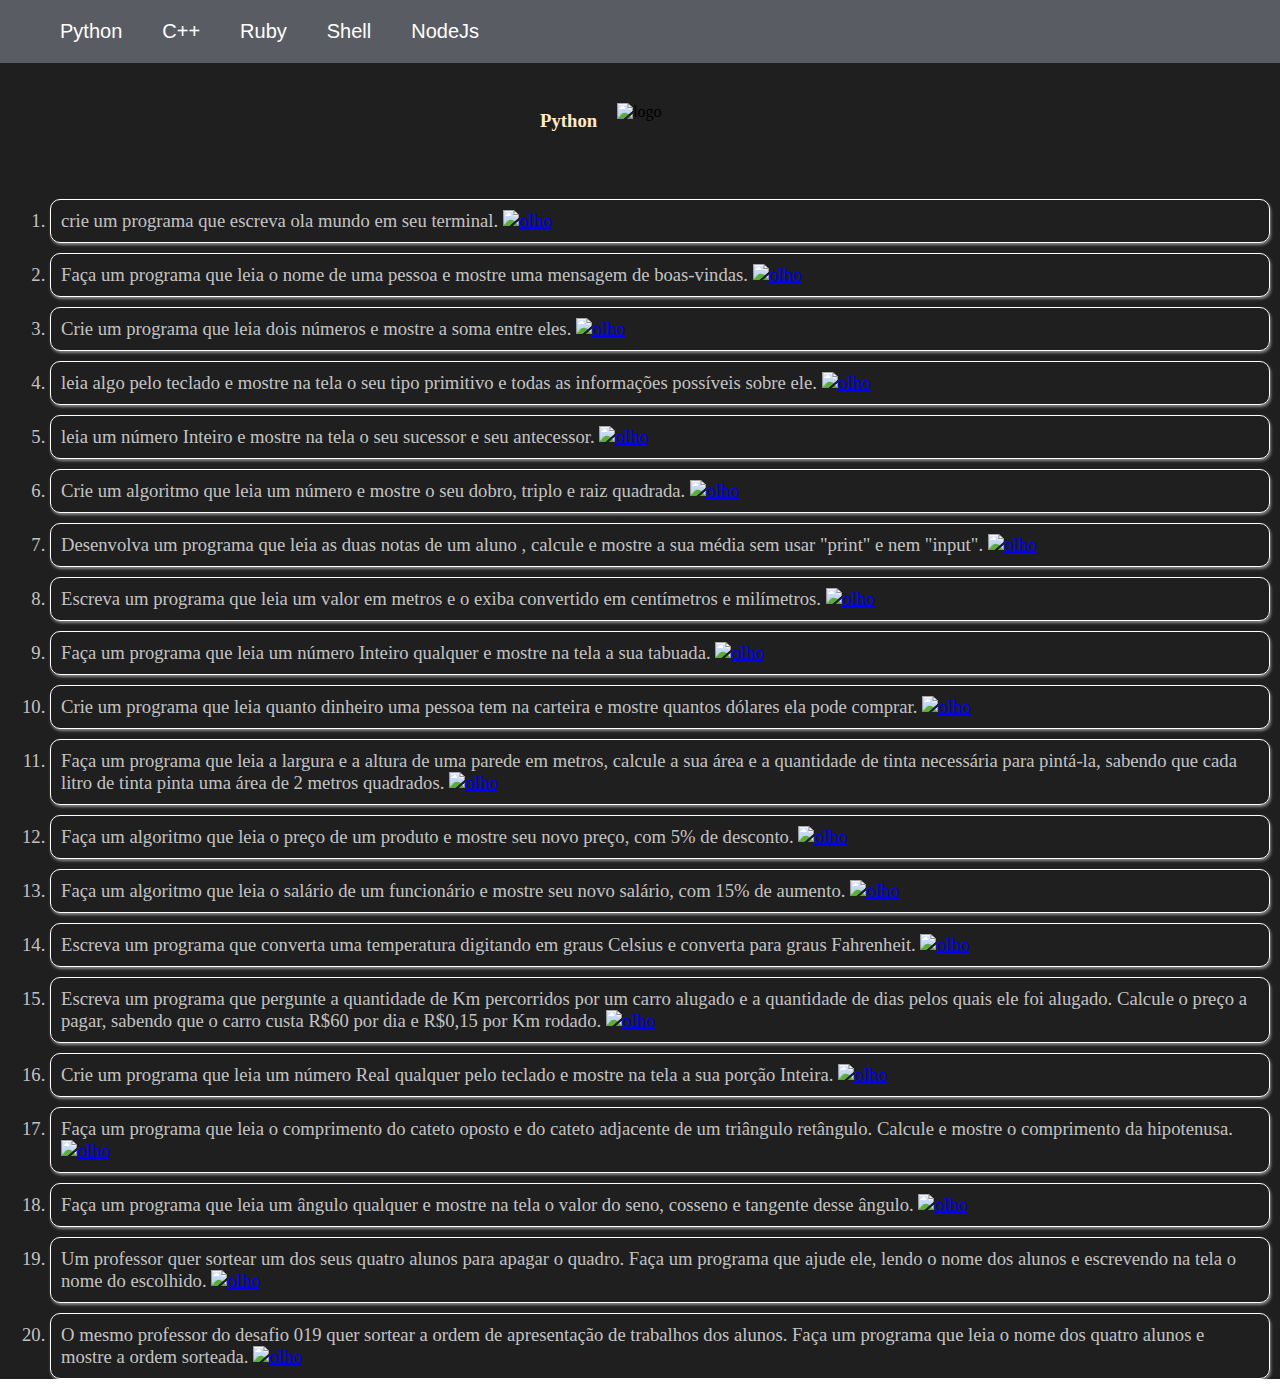
==== index.html @ 5b7d68d0 "refatora" ====
<!DOCTYPE html>
<html lang="pt-br">
<head>
    <meta charset="UTF-8">
    <meta name="viewport" content="width=device-width, initial-scale=1.0">
    <link rel="stylesheet" href="style.css">
    <link rel="shortcut icon" href="https://www.flaticon.com/svg/static/icons/svg/2490/2490421.svg" type="image/x-icon">
    <title>Exercicios</title>
</head>
<body>
    <div id="main">
        <div>
            <nav class="navegavel">
                <ul id="menu">
                    <li class="itens">Python</li>
                    <li class="itens">C++</li>
                    <li class="itens">Ruby</li>
                    <li class="itens">Shell</li>
                    <li class="itens">NodeJs</li>
                </ul>
            </nav>
            <div id="div-logo">
                <img id="logo" src="https://cdn.iconscout.com/icon/free/png-512/python-14-569257.png" alt="logo">
                <h3 id="icone-linguagem">Python</h3>
            </div>
        </div>
        <div id="lista-div">
            <ol id="lista">
                
                <li class="lista-itens">
                    crie um programa que escreva ola mundo em seu terminal.
                    <a href="#"> 
                        <img class="ver" src="https://image.flaticon.com/icons/png/512/1894/1894120.png" alt="olho">
                    </a>
                </li>
                
                <li class="lista-itens">
                    Faça um programa que leia o nome de uma pessoa e mostre uma mensagem de boas-vindas.
                    <a href="#"> 
                        <img class="ver" src="https://image.flaticon.com/icons/png/512/1894/1894120.png" alt="olho">
                    </a>
                </li>
                
                <li class="lista-itens">
                    Crie um programa que leia dois números e mostre a soma entre eles.
                    <a href="#"> 
                        <img class="ver" src="https://image.flaticon.com/icons/png/512/1894/1894120.png" alt="olho">
                    </a>
                </li>
                
                <li class="lista-itens">
                    leia algo pelo teclado e mostre na tela o seu tipo primitivo e todas as informações possíveis sobre ele.
                    <a href="#"> 
                        <img class="ver" src="https://image.flaticon.com/icons/png/512/1894/1894120.png" alt="olho">
                    </a>
                </li>
                
                <li class="lista-itens">
                    leia um número Inteiro e mostre na tela o seu sucessor e seu antecessor.
                    <a href="#"> 
                        <img class="ver" src="https://image.flaticon.com/icons/png/512/1894/1894120.png" alt="olho">
                    </a>
                </li>
                
                <li class="lista-itens">
                    Crie um algoritmo que leia um número e mostre o seu dobro, triplo e raiz quadrada.
                    <a href="#"> 
                        <img class="ver" src="https://image.flaticon.com/icons/png/512/1894/1894120.png" alt="olho">
                    </a>
                </li>
                
                <li class="lista-itens">
                    Desenvolva um programa que leia as duas notas de um aluno , calcule e mostre a sua média sem usar "print" e nem "input".
                    <a href="#"> 
                        <img class="ver" src="https://image.flaticon.com/icons/png/512/1894/1894120.png" alt="olho">
                    </a>
                </li>
                
                <li class="lista-itens">
                    Escreva um programa que leia um valor em metros e o exiba convertido em centímetros e milímetros.
                    <a href="#"> 
                        <img class="ver" src="https://image.flaticon.com/icons/png/512/1894/1894120.png" alt="olho">
                    </a>
                </li>
                
                <li class="lista-itens">
                    Faça um programa que leia um número Inteiro qualquer e mostre na tela a sua tabuada.
                    <a href="#"> 
                        <img class="ver" src="https://image.flaticon.com/icons/png/512/1894/1894120.png" alt="olho">
                    </a>
                </li>
                
                <li class="lista-itens">
                    Crie um programa que leia quanto dinheiro uma pessoa tem na carteira e mostre quantos dólares ela pode comprar.
                    <a href="#"> 
                        <img class="ver" src="https://image.flaticon.com/icons/png/512/1894/1894120.png" alt="olho">
                    </a>
                </li>
                
                <li class="lista-itens">
                    Faça um programa que leia a largura e a altura de uma parede em metros, calcule a sua área e a quantidade de tinta necessária para pintá-la, sabendo que cada litro de tinta pinta uma área de 2 metros quadrados.
                    <a href="#"> 
                        <img class="ver" src="https://image.flaticon.com/icons/png/512/1894/1894120.png" alt="olho">
                    </a>
                </li>
                
                <li class="lista-itens">
                    Faça um algoritmo que leia o preço de um produto e mostre seu novo preço, com 5% de desconto.
                    <a href="#"> 
                        <img class="ver" src="https://image.flaticon.com/icons/png/512/1894/1894120.png" alt="olho">
                    </a>
                </li>
                
                <li class="lista-itens">
                    Faça um algoritmo que leia o salário de um funcionário e mostre seu novo salário, com 15% de aumento.
                    <a href="#"> 
                        <img class="ver" src="https://image.flaticon.com/icons/png/512/1894/1894120.png" alt="olho">
                    </a>
                </li>
                
                <li class="lista-itens">
                    Escreva um programa que converta uma temperatura digitando em graus Celsius e converta para graus Fahrenheit.
                    <a href="#"> 
                        <img class="ver" src="https://image.flaticon.com/icons/png/512/1894/1894120.png" alt="olho">
                    </a>
                </li>
                
                <li class="lista-itens">
                    Escreva um programa que pergunte a quantidade de Km percorridos por um carro alugado e a quantidade de dias pelos quais ele foi alugado. Calcule o preço a pagar, sabendo que o carro custa R$60 por dia e R$0,15 por Km rodado.
                    <a href="#"> 
                        <img class="ver" src="https://image.flaticon.com/icons/png/512/1894/1894120.png" alt="olho">
                    </a>
                </li>
                
                <li class="lista-itens">
                    Crie um programa que leia um número Real qualquer pelo teclado e mostre na tela a sua porção Inteira.
                    <a href="#"> 
                        <img class="ver" src="https://image.flaticon.com/icons/png/512/1894/1894120.png" alt="olho">
                    </a>
                </li>
                
                <li class="lista-itens">
                    Faça um programa que leia o comprimento do cateto oposto e do cateto adjacente de um triângulo retângulo. Calcule e mostre o comprimento da hipotenusa.
                    <a href="#"> 
                        <img class="ver" src="https://image.flaticon.com/icons/png/512/1894/1894120.png" alt="olho">
                    </a>
                </li>
                
                <li class="lista-itens">
                    Faça um programa que leia um ângulo qualquer e mostre na tela o valor do seno, cosseno e tangente desse ângulo.
                    <a href="#"> 
                        <img class="ver" src="https://image.flaticon.com/icons/png/512/1894/1894120.png" alt="olho">
                    </a>
                </li>
                
                <li class="lista-itens">
                    Um professor quer sortear um dos seus quatro alunos para apagar o quadro. Faça um programa que ajude ele, lendo o nome dos alunos e escrevendo na tela o nome do escolhido.
                    <a href="#"> 
                        <img class="ver" src="https://image.flaticon.com/icons/png/512/1894/1894120.png" alt="olho">
                    </a>
                </li>
                
                <li class="lista-itens">
                    O mesmo professor do desafio 019 quer sortear a ordem de apresentação de trabalhos dos alunos. Faça um programa que leia o nome dos quatro alunos e mostre a ordem sorteada.
                    <a href="#"> 
                        <img class="ver" src="https://image.flaticon.com/icons/png/512/1894/1894120.png" alt="olho">
                    </a>
                </li>
            </ol>
        </div>
    </div>
</body>
</html>
---- style.css ----
body {
    padding: 0px;
    margin: 0px;
    background-image: url("https://www.ilpandeldiavolo.it/wp-content/uploads/2019/10/Immagine-Random-3.jpg");
    background-attachment: fixed;
    background-size: 100%;
    align-items: center;
}
#main {
    margin: 0px;
    background-color: rgba(0, 0, 0, 0.877);
    width: 100%;
}
#icone-linguagem {
    color: blanchedalmond;
    float: left;
    margin: auto;
    margin-top: 20pt;
}
.navegavel {
    background-color: rgba(194, 201, 221, 0.363);
    margin-top: -20px;
    align-items: center;
}
#menu {
    display: flex;
    color: white;
    font-size: 15pt;
    font-family: Arial, sans-serif;
    font-weight: 200;
    text-decoration: none;
}
.itens {
    padding: 10px;
    margin: 10px;
    list-style: none;
}
.itens:hover {
    background-color: rgba(0, 0, 0, 0.637);
    border-radius: 10px;
    text-shadow: 1px 2px 3px white;
}
#logo {
    text-align: center;
    width: 50px;
    height: 50px;
    padding: 20px;
    margin: auto;
}
#div-logo {
    margin: auto;
    background-color: rgba(0, 0, 255, 0);
    width: 200px;
    height: 100px;
}
.lista-itens {
    color: rgba(255, 255, 255, 0.747);
    font-size: 14pt;
    padding: 10px;
    border: solid 1px white;
    border-radius: 10px;
    margin: 10px;
    box-shadow: 1px 2px 3px rgba(255, 255, 255, 0.466);
}
.ver {
    width: 20px;
    height: 20px;
}
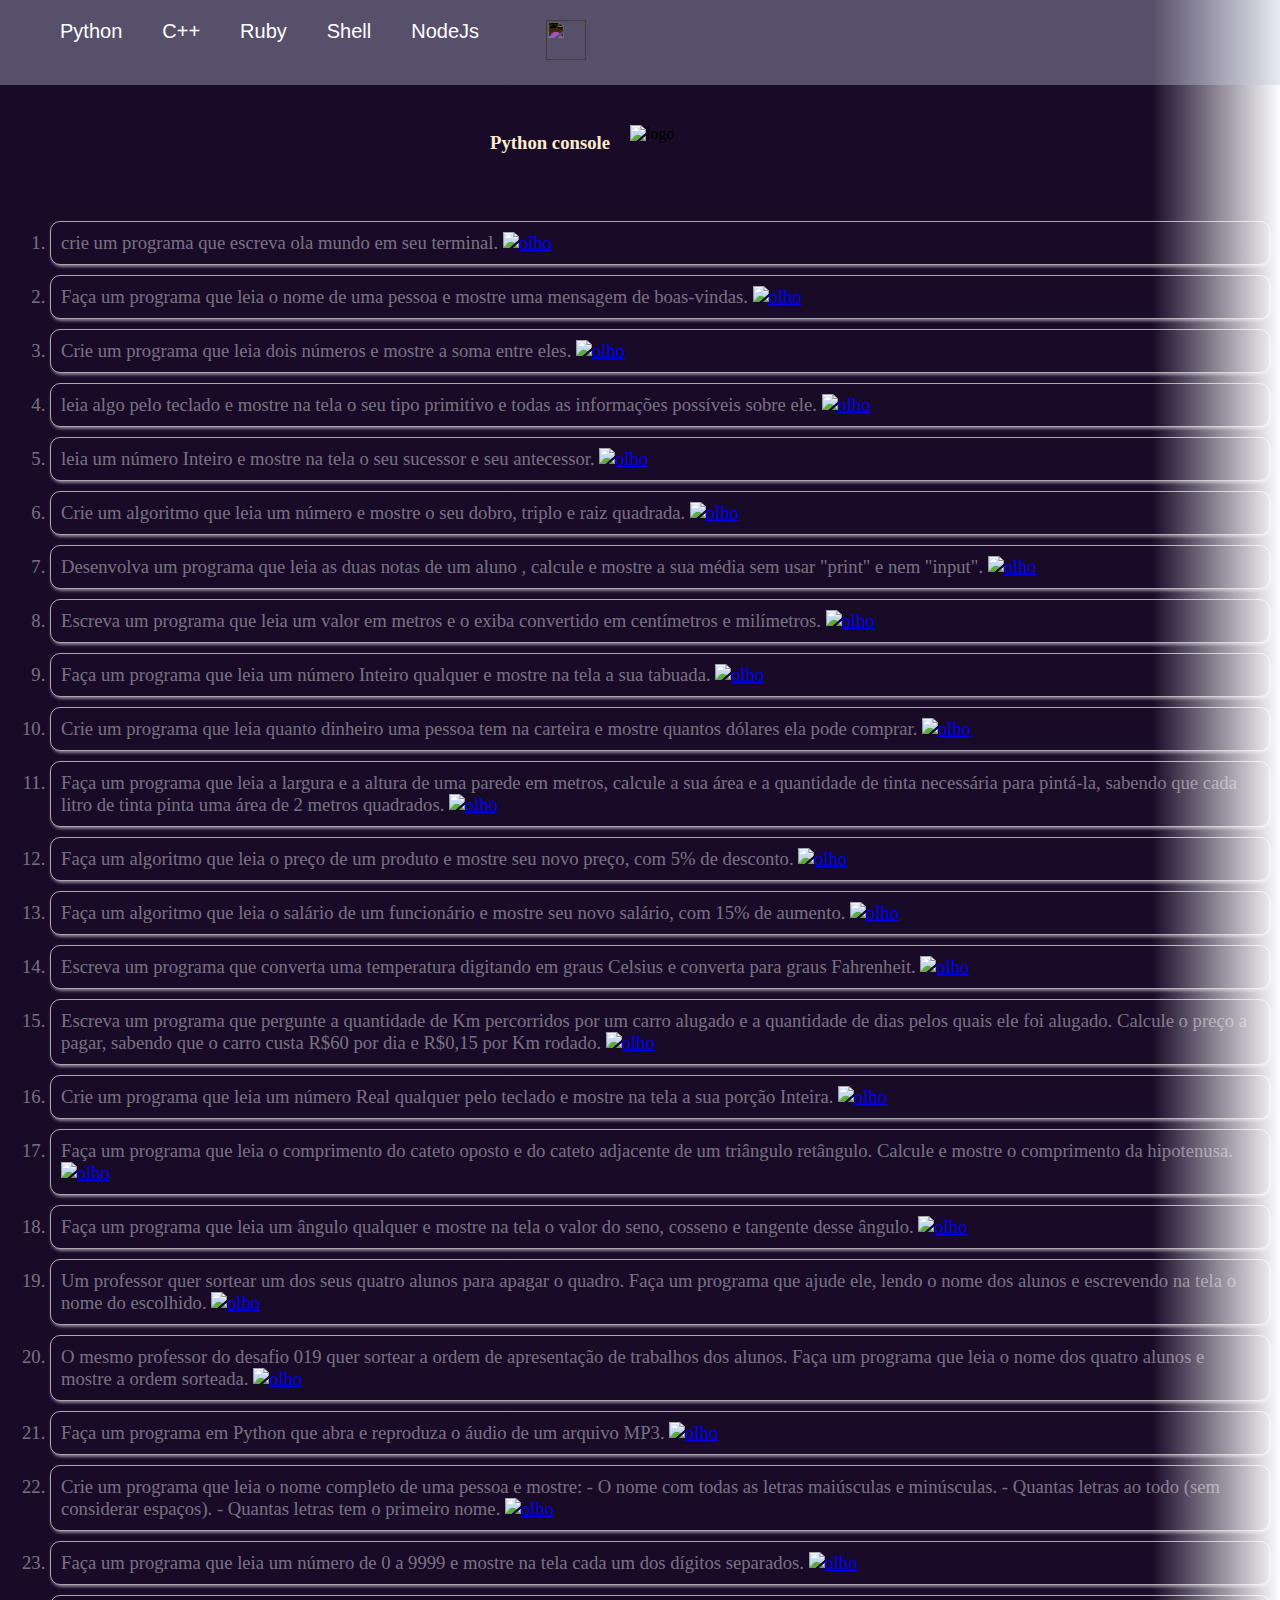
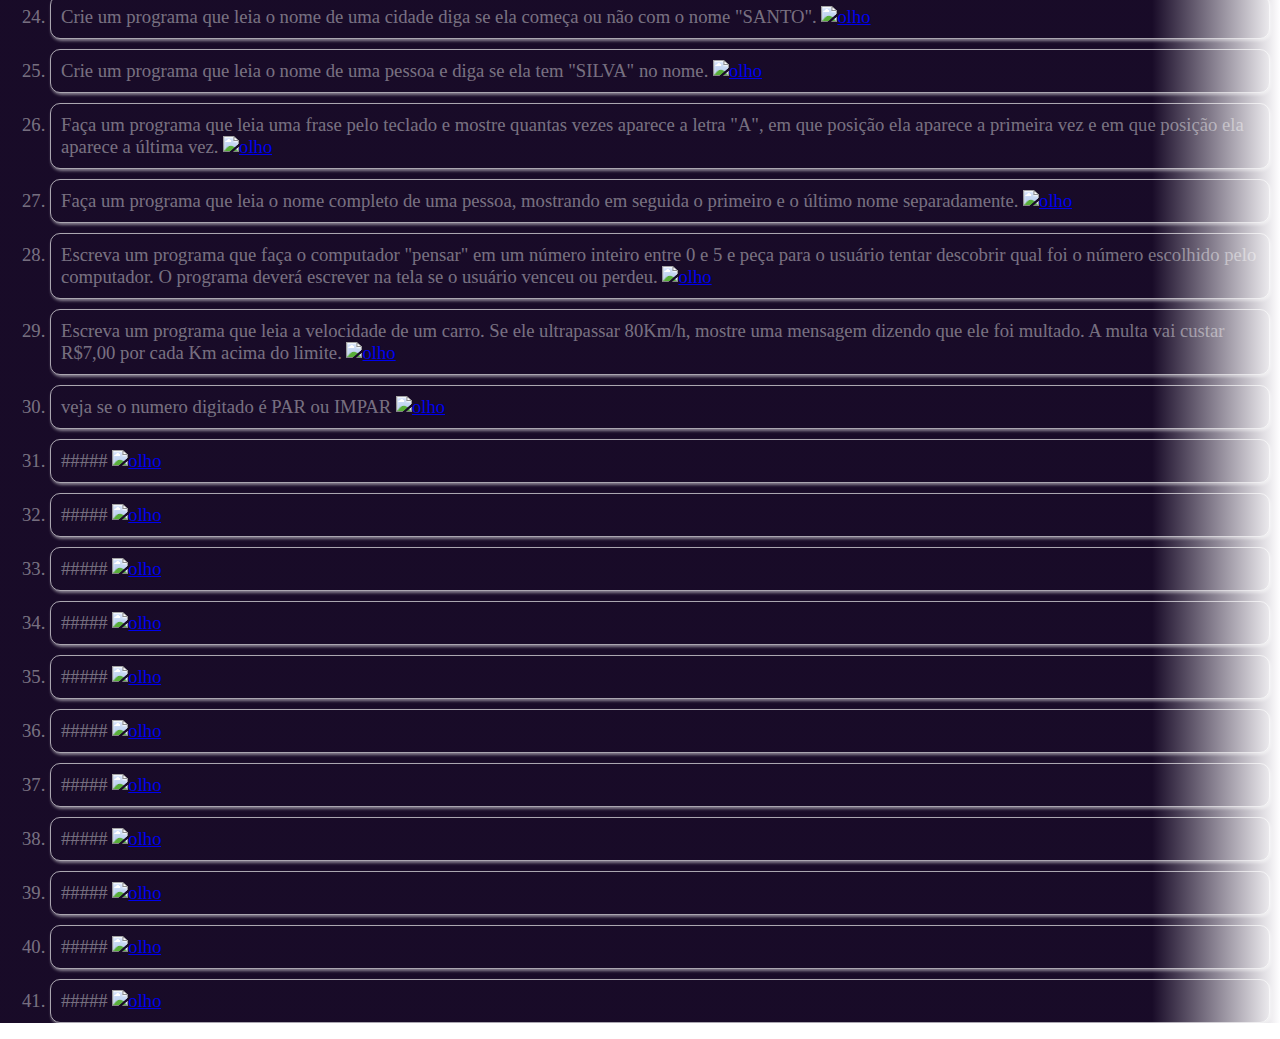
==== commit eb3c6aa7: "mais" ====
--- a/index.html
+++ b/index.html
@@ -17,11 +17,12 @@
                     <li class="itens">Ruby</li>
                     <li class="itens">Shell</li>
                     <li class="itens">NodeJs</li>
+                    <li class="itens"><a href="https://github.com/Eliomar-Julian/Eliomar-Julian.github.io"><img src="https://cdn.iconscout.com/icon/free/png-512/github-169-1174970.png" id="logo-git" alt=""></a></li>
                 </ul>
             </nav>
             <div id="div-logo">
                 <img id="logo" src="https://cdn.iconscout.com/icon/free/png-512/python-14-569257.png" alt="logo">
-                <h3 id="icone-linguagem">Python</h3>
+                <h3 id="icone-linguagem">Python console</h3>
             </div>
         </div>
         <div id="lista-div">
@@ -29,140 +30,290 @@
                 
                 <li class="lista-itens">
                     crie um programa que escreva ola mundo em seu terminal.
-                    <a href="#"> 
+                    <a target="_blank" href="https://github.com/Eliomar-Julian/Eliomar-Julian.github.io/edit/main/Resolucao-python/r1.py"> 
                         <img class="ver" src="https://image.flaticon.com/icons/png/512/1894/1894120.png" alt="olho">
                     </a>
                 </li>
                 
                 <li class="lista-itens">
                     Faça um programa que leia o nome de uma pessoa e mostre uma mensagem de boas-vindas.
-                    <a href="#"> 
+                    <a target="_blank" href="https://github.com/Eliomar-Julian/Eliomar-Julian.github.io/edit/main/Resolucao-python/r2.py"> 
                         <img class="ver" src="https://image.flaticon.com/icons/png/512/1894/1894120.png" alt="olho">
                     </a>
                 </li>
                 
                 <li class="lista-itens">
                     Crie um programa que leia dois números e mostre a soma entre eles.
-                    <a href="#"> 
+                    <a target="_blank" href="https://github.com/Eliomar-Julian/Eliomar-Julian.github.io/edit/main/Resolucao-python/r3.py"> 
                         <img class="ver" src="https://image.flaticon.com/icons/png/512/1894/1894120.png" alt="olho">
                     </a>
                 </li>
                 
                 <li class="lista-itens">
                     leia algo pelo teclado e mostre na tela o seu tipo primitivo e todas as informações possíveis sobre ele.
-                    <a href="#"> 
+                    <a target="_blank" href="https://github.com/Eliomar-Julian/Eliomar-Julian.github.io/edit/main/Resolucao-python/r4.py"> 
                         <img class="ver" src="https://image.flaticon.com/icons/png/512/1894/1894120.png" alt="olho">
                     </a>
                 </li>
                 
                 <li class="lista-itens">
                     leia um número Inteiro e mostre na tela o seu sucessor e seu antecessor.
-                    <a href="#"> 
+                    <a target="_blank" href="https://github.com/Eliomar-Julian/Eliomar-Julian.github.io/edit/main/Resolucao-python/r5.py"> 
                         <img class="ver" src="https://image.flaticon.com/icons/png/512/1894/1894120.png" alt="olho">
                     </a>
                 </li>
                 
                 <li class="lista-itens">
                     Crie um algoritmo que leia um número e mostre o seu dobro, triplo e raiz quadrada.
-                    <a href="#"> 
+                    <a target="_blank" href="https://github.com/Eliomar-Julian/Eliomar-Julian.github.io/edit/main/Resolucao-python/r6.py"> 
                         <img class="ver" src="https://image.flaticon.com/icons/png/512/1894/1894120.png" alt="olho">
                     </a>
                 </li>
                 
                 <li class="lista-itens">
                     Desenvolva um programa que leia as duas notas de um aluno , calcule e mostre a sua média sem usar "print" e nem "input".
-                    <a href="#"> 
+                    <a target="_blank" href="https://github.com/Eliomar-Julian/Eliomar-Julian.github.io/edit/main/Resolucao-python/r7.py"> 
                         <img class="ver" src="https://image.flaticon.com/icons/png/512/1894/1894120.png" alt="olho">
                     </a>
                 </li>
                 
                 <li class="lista-itens">
                     Escreva um programa que leia um valor em metros e o exiba convertido em centímetros e milímetros.
-                    <a href="#"> 
+                    <a target="_blank" href="https://github.com/Eliomar-Julian/Eliomar-Julian.github.io/edit/main/Resolucao-python/r8.py"> 
                         <img class="ver" src="https://image.flaticon.com/icons/png/512/1894/1894120.png" alt="olho">
                     </a>
                 </li>
                 
                 <li class="lista-itens">
                     Faça um programa que leia um número Inteiro qualquer e mostre na tela a sua tabuada.
-                    <a href="#"> 
+                    <a target="_blank" href="https://github.com/Eliomar-Julian/Eliomar-Julian.github.io/edit/main/Resolucao-python/r9.py"> 
                         <img class="ver" src="https://image.flaticon.com/icons/png/512/1894/1894120.png" alt="olho">
                     </a>
                 </li>
                 
                 <li class="lista-itens">
                     Crie um programa que leia quanto dinheiro uma pessoa tem na carteira e mostre quantos dólares ela pode comprar.
-                    <a href="#"> 
+                    <a target="_blank" href="https://github.com/Eliomar-Julian/Eliomar-Julian.github.io/edit/main/Resolucao-python/r10.py"> 
                         <img class="ver" src="https://image.flaticon.com/icons/png/512/1894/1894120.png" alt="olho">
                     </a>
                 </li>
                 
                 <li class="lista-itens">
                     Faça um programa que leia a largura e a altura de uma parede em metros, calcule a sua área e a quantidade de tinta necessária para pintá-la, sabendo que cada litro de tinta pinta uma área de 2 metros quadrados.
-                    <a href="#"> 
+                    <a target="_blank" href="https://github.com/Eliomar-Julian/Eliomar-Julian.github.io/edit/main/Resolucao-python/r11.py"> 
                         <img class="ver" src="https://image.flaticon.com/icons/png/512/1894/1894120.png" alt="olho">
                     </a>
                 </li>
                 
                 <li class="lista-itens">
                     Faça um algoritmo que leia o preço de um produto e mostre seu novo preço, com 5% de desconto.
-                    <a href="#"> 
+                    <a target="_blank" href="https://github.com/Eliomar-Julian/Eliomar-Julian.github.io/edit/main/Resolucao-python/r12.py"> 
                         <img class="ver" src="https://image.flaticon.com/icons/png/512/1894/1894120.png" alt="olho">
                     </a>
                 </li>
                 
                 <li class="lista-itens">
                     Faça um algoritmo que leia o salário de um funcionário e mostre seu novo salário, com 15% de aumento.
-                    <a href="#"> 
+                    <a target="_blank" href="https://github.com/Eliomar-Julian/Eliomar-Julian.github.io/edit/main/Resolucao-python/r13.py"> 
                         <img class="ver" src="https://image.flaticon.com/icons/png/512/1894/1894120.png" alt="olho">
                     </a>
                 </li>
                 
                 <li class="lista-itens">
                     Escreva um programa que converta uma temperatura digitando em graus Celsius e converta para graus Fahrenheit.
-                    <a href="#"> 
+                    <a target="_blank" href="https://github.com/Eliomar-Julian/Eliomar-Julian.github.io/edit/main/Resolucao-python/r14.py"> 
                         <img class="ver" src="https://image.flaticon.com/icons/png/512/1894/1894120.png" alt="olho">
                     </a>
                 </li>
                 
                 <li class="lista-itens">
                     Escreva um programa que pergunte a quantidade de Km percorridos por um carro alugado e a quantidade de dias pelos quais ele foi alugado. Calcule o preço a pagar, sabendo que o carro custa R$60 por dia e R$0,15 por Km rodado.
-                    <a href="#"> 
+                    <a target="_blank" href="https://github.com/Eliomar-Julian/Eliomar-Julian.github.io/edit/main/Resolucao-python/r15.py"> 
                         <img class="ver" src="https://image.flaticon.com/icons/png/512/1894/1894120.png" alt="olho">
                     </a>
                 </li>
                 
                 <li class="lista-itens">
                     Crie um programa que leia um número Real qualquer pelo teclado e mostre na tela a sua porção Inteira.
-                    <a href="#"> 
+                    <a target="_blank" href="https://github.com/Eliomar-Julian/Eliomar-Julian.github.io/edit/main/Resolucao-python/r16.py"> 
                         <img class="ver" src="https://image.flaticon.com/icons/png/512/1894/1894120.png" alt="olho">
                     </a>
                 </li>
                 
                 <li class="lista-itens">
                     Faça um programa que leia o comprimento do cateto oposto e do cateto adjacente de um triângulo retângulo. Calcule e mostre o comprimento da hipotenusa.
-                    <a href="#"> 
+                    <a target="_blank" href="https://github.com/Eliomar-Julian/Eliomar-Julian.github.io/edit/main/Resolucao-python/r17.py"> 
                         <img class="ver" src="https://image.flaticon.com/icons/png/512/1894/1894120.png" alt="olho">
                     </a>
                 </li>
                 
                 <li class="lista-itens">
                     Faça um programa que leia um ângulo qualquer e mostre na tela o valor do seno, cosseno e tangente desse ângulo.
-                    <a href="#"> 
+                    <a target="_blank" href="https://github.com/Eliomar-Julian/Eliomar-Julian.github.io/edit/main/Resolucao-python/r18.py"> 
                         <img class="ver" src="https://image.flaticon.com/icons/png/512/1894/1894120.png" alt="olho">
                     </a>
                 </li>
                 
                 <li class="lista-itens">
                     Um professor quer sortear um dos seus quatro alunos para apagar o quadro. Faça um programa que ajude ele, lendo o nome dos alunos e escrevendo na tela o nome do escolhido.
-                    <a href="#"> 
+                    <a target="_blank" href="https://github.com/Eliomar-Julian/Eliomar-Julian.github.io/edit/main/Resolucao-python/r19.py"> 
                         <img class="ver" src="https://image.flaticon.com/icons/png/512/1894/1894120.png" alt="olho">
                     </a>
                 </li>
                 
                 <li class="lista-itens">
                     O mesmo professor do desafio 019 quer sortear a ordem de apresentação de trabalhos dos alunos. Faça um programa que leia o nome dos quatro alunos e mostre a ordem sorteada.
-                    <a href="#"> 
+                    <a target="_blank" href="https://github.com/Eliomar-Julian/Eliomar-Julian.github.io/edit/main/Resolucao-python/r20.py"> 
+                        <img class="ver" src="https://image.flaticon.com/icons/png/512/1894/1894120.png" alt="olho">
+                    </a>
+                </li>
+
+                <li class="lista-itens">
+                    Faça um programa em Python que abra e reproduza o áudio de um arquivo MP3.
+                    <a target="_blank" href="https://github.com/Eliomar-Julian/Eliomar-Julian.github.io/edit/main/Resolucao-python/r21.py"> 
+                        <img class="ver" src="https://image.flaticon.com/icons/png/512/1894/1894120.png" alt="olho">
+                    </a>
+                </li>
+
+                <li class="lista-itens">
+                    Crie um programa que leia o nome completo de uma pessoa e mostre: 
+- O nome com todas as letras maiúsculas e minúsculas.
+- Quantas letras ao todo (sem considerar espaços).
+- Quantas letras tem o primeiro nome.
+                    <a target="_blank" href="https://github.com/Eliomar-Julian/Eliomar-Julian.github.io/edit/main/Resolucao-python/r22.py"> 
+                        <img class="ver" src="https://image.flaticon.com/icons/png/512/1894/1894120.png" alt="olho">
+                    </a>
+                </li>
+
+                <li class="lista-itens">
+                    Faça um programa que leia um número de 0 a 9999 e mostre na tela cada um dos dígitos separados.
+                    <a target="_blank" href="https://github.com/Eliomar-Julian/Eliomar-Julian.github.io/edit/main/Resolucao-python/r23.py"> 
+                        <img class="ver" src="https://image.flaticon.com/icons/png/512/1894/1894120.png" alt="olho">
+                    </a>
+                </li>
+
+                <li class="lista-itens">
+                    Crie um programa que leia o nome de uma cidade diga se ela começa ou não com o nome "SANTO".
+                    <a target="_blank" href="https://github.com/Eliomar-Julian/Eliomar-Julian.github.io/edit/main/Resolucao-python/r24.py"> 
+                        <img class="ver" src="https://image.flaticon.com/icons/png/512/1894/1894120.png" alt="olho">
+                    </a>
+                </li>
+
+                <li class="lista-itens">
+                    Crie um programa que leia o nome de uma pessoa e diga se ela tem "SILVA" no nome.
+                    <a target="_blank" href="https://github.com/Eliomar-Julian/Eliomar-Julian.github.io/edit/main/Resolucao-python/r25.py"> 
+                        <img class="ver" src="https://image.flaticon.com/icons/png/512/1894/1894120.png" alt="olho">
+                    </a>
+                </li>
+
+                <li class="lista-itens">
+                    Faça um programa que leia uma frase pelo teclado e mostre quantas vezes aparece a letra "A", em que posição ela aparece a primeira vez e em que posição ela aparece a última vez.
+                    <a target="_blank" href="https://github.com/Eliomar-Julian/Eliomar-Julian.github.io/edit/main/Resolucao-python/r26.py"> 
+                        <img class="ver" src="https://image.flaticon.com/icons/png/512/1894/1894120.png" alt="olho">
+                    </a>
+                </li>
+
+                <li class="lista-itens">
+                    Faça um programa que leia o nome completo de uma pessoa, mostrando em seguida o primeiro e o último nome separadamente.
+                    <a target="_blank" href="https://github.com/Eliomar-Julian/Eliomar-Julian.github.io/edit/main/Resolucao-python/r27.py"> 
+                        <img class="ver" src="https://image.flaticon.com/icons/png/512/1894/1894120.png" alt="olho">
+                    </a>
+                </li>
+
+                <li class="lista-itens">
+                    Escreva um programa que faça o computador "pensar" em um número inteiro entre 0 e 5 e peça para o usuário tentar descobrir qual foi o número escolhido pelo computador. O programa deverá escrever na tela se o usuário venceu ou perdeu.
+                    <a target="_blank" href="https://github.com/Eliomar-Julian/Eliomar-Julian.github.io/edit/main/Resolucao-python/r28.py"> 
+                        <img class="ver" src="https://image.flaticon.com/icons/png/512/1894/1894120.png" alt="olho">
+                    </a>
+                </li>
+
+                <li class="lista-itens">
+                    Escreva um programa que leia a velocidade de um carro. Se ele ultrapassar 80Km/h, mostre uma mensagem dizendo que ele foi multado. A multa vai custar R$7,00 por cada Km acima do limite.
+                    <a target="_blank" href="https://github.com/Eliomar-Julian/Eliomar-Julian.github.io/edit/main/Resolucao-python/r29.py"> 
+                        <img class="ver" src="https://image.flaticon.com/icons/png/512/1894/1894120.png" alt="olho">
+                    </a>
+                </li>
+
+                <li class="lista-itens">
+                    veja se o numero digitado é PAR ou IMPAR
+                    <a target="_blank" href="https://github.com/Eliomar-Julian/Eliomar-Julian.github.io/edit/main/Resolucao-python/r30.py"> 
+                        <img class="ver" src="https://image.flaticon.com/icons/png/512/1894/1894120.png" alt="olho">
+                    </a>
+                </li>
+
+                <li class="lista-itens">
+                    #####
+                    <a target="_blank" href="https://github.com/Eliomar-Julian/Eliomar-Julian.github.io/edit/main/Resolucao-python/r20.py"> 
+                        <img class="ver" src="https://image.flaticon.com/icons/png/512/1894/1894120.png" alt="olho">
+                    </a>
+                </li>
+
+                <li class="lista-itens">
+                    #####
+                    <a target="_blank" href="https://github.com/Eliomar-Julian/Eliomar-Julian.github.io/edit/main/Resolucao-python/r20.py"> 
+                        <img class="ver" src="https://image.flaticon.com/icons/png/512/1894/1894120.png" alt="olho">
+                    </a>
+                </li>
+
+                <li class="lista-itens">
+                    #####
+                    <a target="_blank" href="https://github.com/Eliomar-Julian/Eliomar-Julian.github.io/edit/main/Resolucao-python/r20.py"> 
+                        <img class="ver" src="https://image.flaticon.com/icons/png/512/1894/1894120.png" alt="olho">
+                    </a>
+                </li>
+
+                <li class="lista-itens">
+                    #####
+                    <a target="_blank" href="https://github.com/Eliomar-Julian/Eliomar-Julian.github.io/edit/main/Resolucao-python/r20.py"> 
+                        <img class="ver" src="https://image.flaticon.com/icons/png/512/1894/1894120.png" alt="olho">
+                    </a>
+                </li>
+
+                <li class="lista-itens">
+                    #####
+                    <a target="_blank" href="https://github.com/Eliomar-Julian/Eliomar-Julian.github.io/edit/main/Resolucao-python/r20.py"> 
+                        <img class="ver" src="https://image.flaticon.com/icons/png/512/1894/1894120.png" alt="olho">
+                    </a>
+                </li>
+
+                <li class="lista-itens">
+                    #####
+                    <a target="_blank" href="https://github.com/Eliomar-Julian/Eliomar-Julian.github.io/edit/main/Resolucao-python/r20.py"> 
+                        <img class="ver" src="https://image.flaticon.com/icons/png/512/1894/1894120.png" alt="olho">
+                    </a>
+                </li>
+
+                <li class="lista-itens">
+                    #####
+                    <a target="_blank" href="https://github.com/Eliomar-Julian/Eliomar-Julian.github.io/edit/main/Resolucao-python/r20.py"> 
+                        <img class="ver" src="https://image.flaticon.com/icons/png/512/1894/1894120.png" alt="olho">
+                    </a>
+                </li>
+
+                <li class="lista-itens">
+                    #####
+                    <a target="_blank" href="https://github.com/Eliomar-Julian/Eliomar-Julian.github.io/edit/main/Resolucao-python/r20.py"> 
+                        <img class="ver" src="https://image.flaticon.com/icons/png/512/1894/1894120.png" alt="olho">
+                    </a>
+                </li>
+                
+                <li class="lista-itens">
+                    #####
+                    <a target="_blank" href="https://github.com/Eliomar-Julian/Eliomar-Julian.github.io/edit/main/Resolucao-python/r20.py"> 
+                        <img class="ver" src="https://image.flaticon.com/icons/png/512/1894/1894120.png" alt="olho">
+                    </a>
+                </li>
+
+                <li class="lista-itens">
+                    #####
+                    <a target="_blank" href="https://github.com/Eliomar-Julian/Eliomar-Julian.github.io/edit/main/Resolucao-python/r20.py"> 
+                        <img class="ver" src="https://image.flaticon.com/icons/png/512/1894/1894120.png" alt="olho">
+                    </a>
+                </li>
+
+                <li class="lista-itens">
+                    #####
+                    <a target="_blank" href="https://github.com/Eliomar-Julian/Eliomar-Julian.github.io/edit/main/Resolucao-python/r20.py"> 
                         <img class="ver" src="https://image.flaticon.com/icons/png/512/1894/1894120.png" alt="olho">
                     </a>
                 </li>
--- a/style.css
+++ b/style.css
@@ -8,7 +8,7 @@
 }
 #main {
     margin: 0px;
-    background-color: rgba(0, 0, 0, 0.877);
+    background-image: linear-gradient(to right, rgba(16, 2, 32, 0.966) 90%, rgba(251, 247, 255, 0.151));
     width: 100%;
 }
 #icone-linguagem {
@@ -16,6 +16,14 @@
     float: left;
     margin: auto;
     margin-top: 20pt;
+}
+#logo-git {
+    width: 40px;
+    height: 40px;
+    margin-left: 20pt;
+    list-style: none;
+    text-decoration: none;
+    filter: invert(1);
 }
 .navegavel {
     background-color: rgba(194, 201, 221, 0.363);
@@ -50,17 +58,21 @@
 #div-logo {
     margin: auto;
     background-color: rgba(0, 0, 255, 0);
-    width: 200px;
+    width: 300px;
     height: 100px;
 }
 .lista-itens {
-    color: rgba(255, 255, 255, 0.747);
+    color: rgba(255, 255, 255, 0.432);
     font-size: 14pt;
     padding: 10px;
-    border: solid 1px white;
+    border: solid 1px rgba(255, 255, 255, 0.637);
     border-radius: 10px;
     margin: 10px;
     box-shadow: 1px 2px 3px rgba(255, 255, 255, 0.466);
+}
+.lista-itens:hover {
+    color: rgb(15, 199, 199);
+    transition: 0.5s;
 }
 .ver {
     width: 20px;
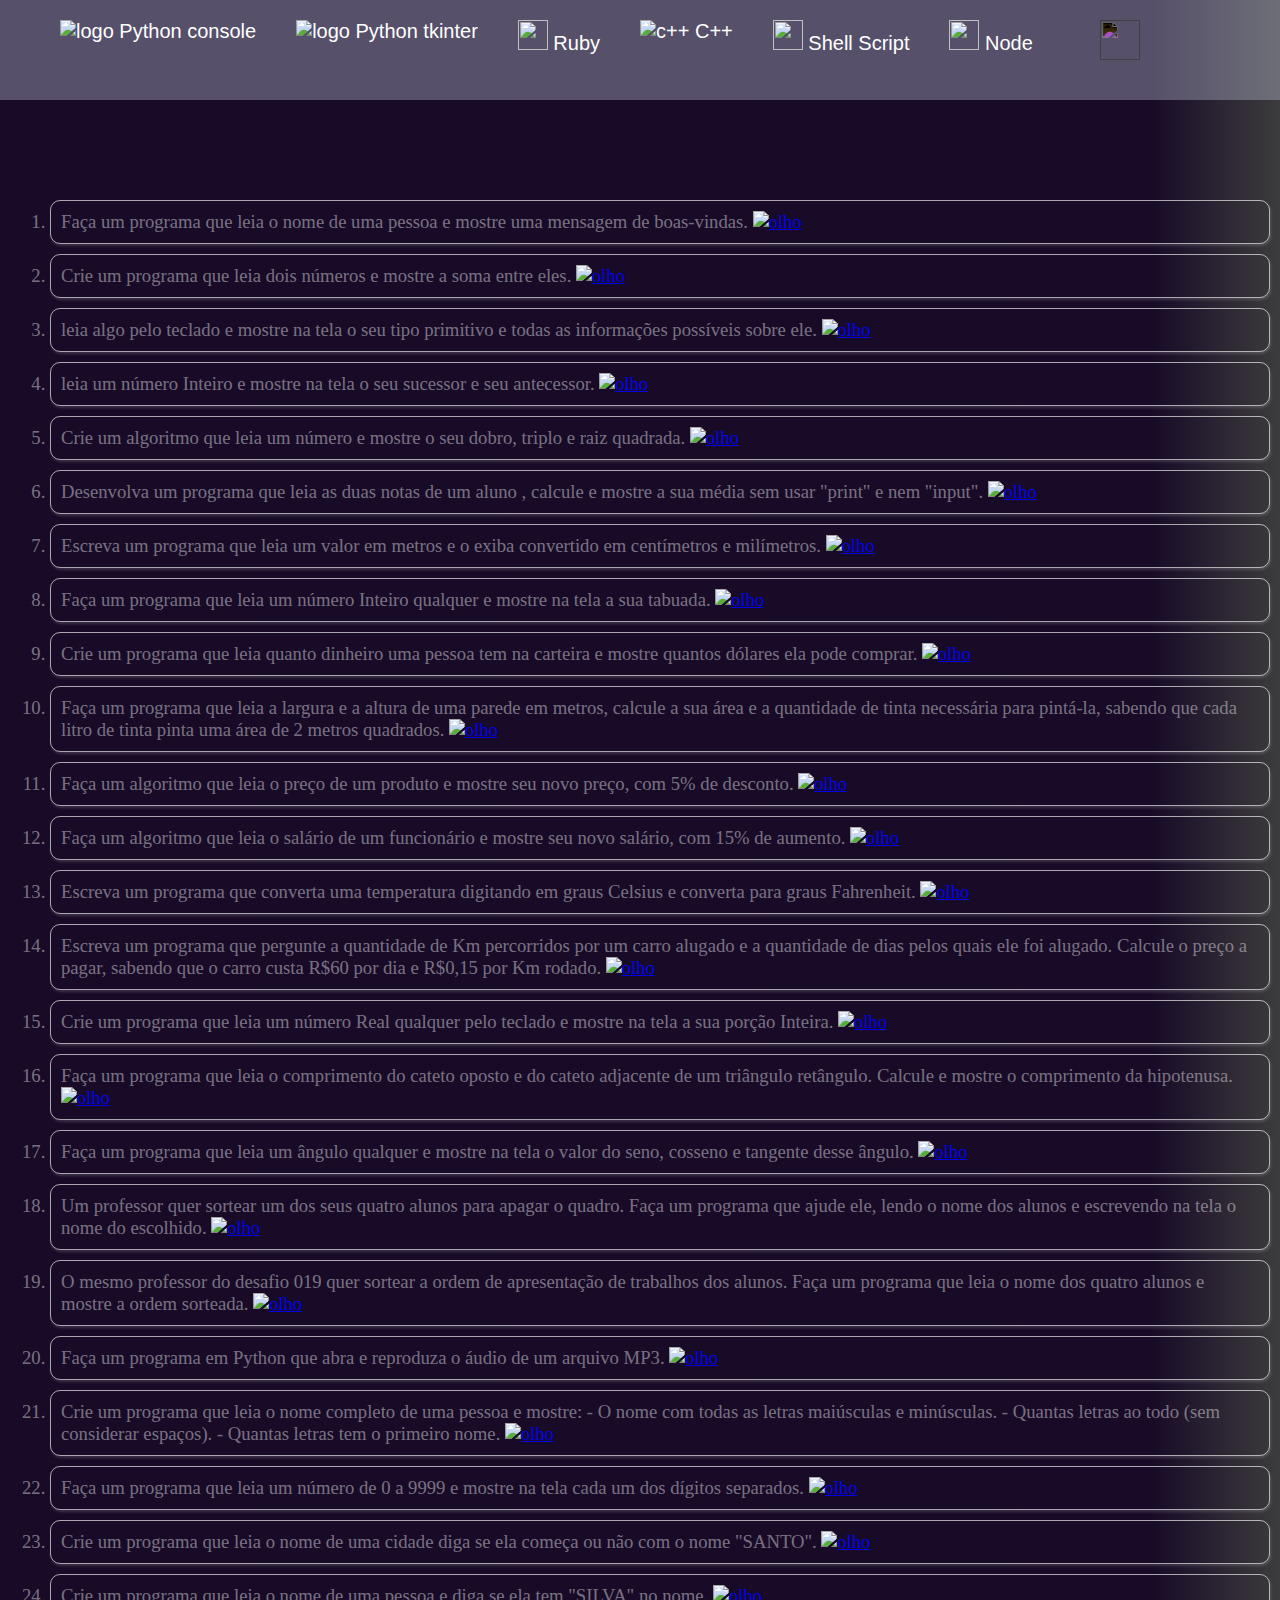
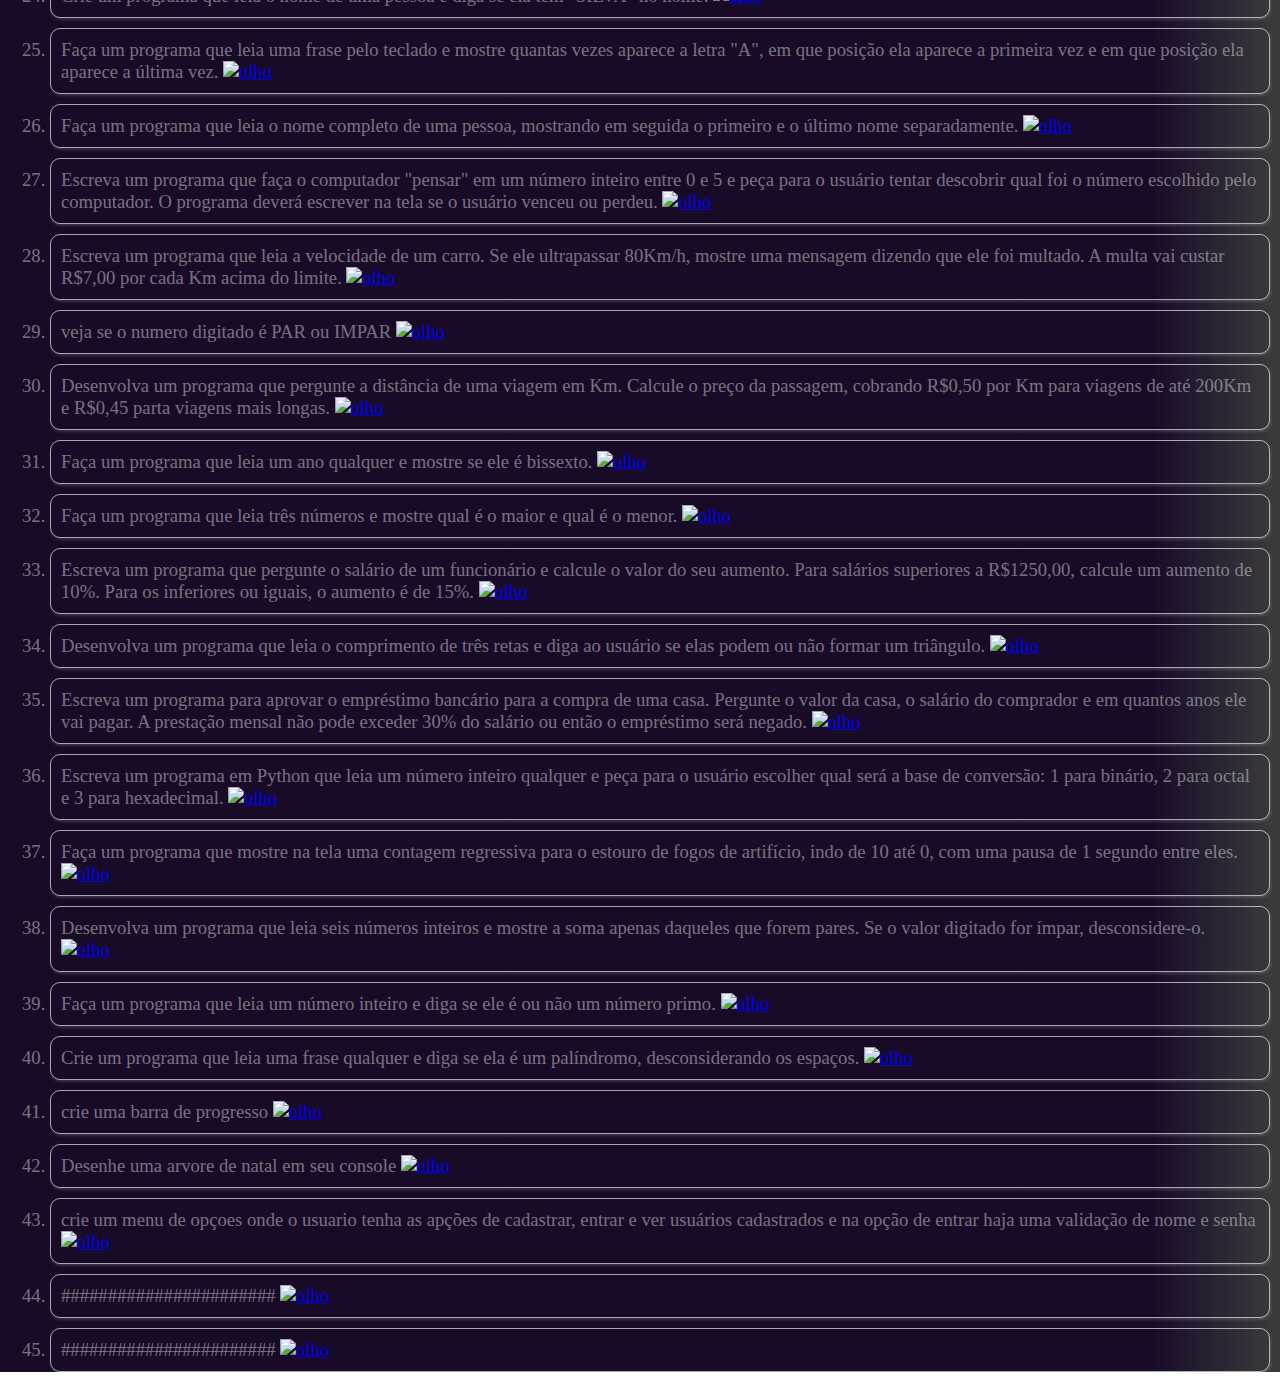
==== commit 31c1b249: "ttt" ====
--- a/index.html
+++ b/index.html
@@ -12,30 +12,45 @@
         <div>
             <nav class="navegavel">
                 <ul id="menu">
-                    <li class="itens">Python</li>
-                    <li class="itens">C++</li>
-                    <li class="itens">Ruby</li>
-                    <li class="itens">Shell</li>
-                    <li class="itens">NodeJs</li>
+                    <li class="itens">
+                        <a href="index.html">
+                            <img width="30" height="30" src="https://cdn.iconscout.com/icon/free/png-512/python-14-569257.png" alt="logo">
+                            Python console
+                        </a>
+                    </li>
+                    <li class="itens">
+                        <a href="./templates/python_tkinter.html">
+                            <img width="30" height="30" src="https://avatars3.githubusercontent.com/u/58148634?s=280&v=4" alt="logo">
+                            Python tkinter
+                        </a>
+                    </li>
+                    
+                    <li class="itens" id="ruby-menu">
+                        <img src="https://cdn.iconscout.com/icon/free/png-512/ruby-226055.png" width="30" height="30" alt="">
+                        Ruby
+                    </li>
+                    <li class="itens" id="c-menu">
+                        <a href="#">
+                            <img width="30" height="30" src="https://upload.wikimedia.org/wikipedia/commons/thumb/1/18/ISO_C%2B%2B_Logo.svg/1200px-ISO_C%2B%2B_Logo.svg.png?w=144" alt="c++">
+                            C++
+                        </a>
+                    </li>
+                    <li class="itens" id="shell-menu">
+                        <img width="30" height="30" src="https://i.ytimg.com/an/ScIwlstkbSA/fb7e93a5-3ab3-4efa-87da-817656ba65ee_mq.jpg?v=58cd8b8a" alt="">
+                        Shell Script
+                    </li>
+                    <li class="itens" id="node-menu">
+                        <img src="https://cdn.iconscout.com/icon/free/png-512/node-js-1174925.png" width="30" height="30" alt="">
+                        Node
+                    </li>
                     <li class="itens"><a href="https://github.com/Eliomar-Julian/Eliomar-Julian.github.io"><img src="https://cdn.iconscout.com/icon/free/png-512/github-169-1174970.png" id="logo-git" alt=""></a></li>
                 </ul>
             </nav>
-            <div id="div-logo">
-                <img id="logo" src="https://cdn.iconscout.com/icon/free/png-512/python-14-569257.png" alt="logo">
-                <h3 id="icone-linguagem">Python console</h3>
-            </div>
         </div>
         <div id="lista-div">
-            <ol id="lista">
-                
-                <li class="lista-itens">
-                    crie um programa que escreva ola mundo em seu terminal.
-                    <a target="_blank" href="https://github.com/Eliomar-Julian/Eliomar-Julian.github.io/edit/main/Resolucao-python/r1.py"> 
-                        <img class="ver" src="https://image.flaticon.com/icons/png/512/1894/1894120.png" alt="olho">
-                    </a>
-                </li>
-                
-                <li class="lista-itens">
+            <ol id="lista" class="lista">
+                
+                <li class="lista-itens" id="primeiro-item">
                     Faça um programa que leia o nome de uma pessoa e mostre uma mensagem de boas-vindas.
                     <a target="_blank" href="https://github.com/Eliomar-Julian/Eliomar-Julian.github.io/edit/main/Resolucao-python/r2.py"> 
                         <img class="ver" src="https://image.flaticon.com/icons/png/512/1894/1894120.png" alt="olho">
@@ -242,78 +257,114 @@
                 </li>
 
                 <li class="lista-itens">
-                    #####
-                    <a target="_blank" href="https://github.com/Eliomar-Julian/Eliomar-Julian.github.io/edit/main/Resolucao-python/r20.py"> 
-                        <img class="ver" src="https://image.flaticon.com/icons/png/512/1894/1894120.png" alt="olho">
-                    </a>
-                </li>
-
-                <li class="lista-itens">
-                    #####
-                    <a target="_blank" href="https://github.com/Eliomar-Julian/Eliomar-Julian.github.io/edit/main/Resolucao-python/r20.py"> 
-                        <img class="ver" src="https://image.flaticon.com/icons/png/512/1894/1894120.png" alt="olho">
-                    </a>
-                </li>
-
-                <li class="lista-itens">
-                    #####
-                    <a target="_blank" href="https://github.com/Eliomar-Julian/Eliomar-Julian.github.io/edit/main/Resolucao-python/r20.py"> 
-                        <img class="ver" src="https://image.flaticon.com/icons/png/512/1894/1894120.png" alt="olho">
-                    </a>
-                </li>
-
-                <li class="lista-itens">
-                    #####
-                    <a target="_blank" href="https://github.com/Eliomar-Julian/Eliomar-Julian.github.io/edit/main/Resolucao-python/r20.py"> 
-                        <img class="ver" src="https://image.flaticon.com/icons/png/512/1894/1894120.png" alt="olho">
-                    </a>
-                </li>
-
-                <li class="lista-itens">
-                    #####
-                    <a target="_blank" href="https://github.com/Eliomar-Julian/Eliomar-Julian.github.io/edit/main/Resolucao-python/r20.py"> 
-                        <img class="ver" src="https://image.flaticon.com/icons/png/512/1894/1894120.png" alt="olho">
-                    </a>
-                </li>
-
-                <li class="lista-itens">
-                    #####
-                    <a target="_blank" href="https://github.com/Eliomar-Julian/Eliomar-Julian.github.io/edit/main/Resolucao-python/r20.py"> 
-                        <img class="ver" src="https://image.flaticon.com/icons/png/512/1894/1894120.png" alt="olho">
-                    </a>
-                </li>
-
-                <li class="lista-itens">
-                    #####
-                    <a target="_blank" href="https://github.com/Eliomar-Julian/Eliomar-Julian.github.io/edit/main/Resolucao-python/r20.py"> 
-                        <img class="ver" src="https://image.flaticon.com/icons/png/512/1894/1894120.png" alt="olho">
-                    </a>
-                </li>
-
-                <li class="lista-itens">
-                    #####
-                    <a target="_blank" href="https://github.com/Eliomar-Julian/Eliomar-Julian.github.io/edit/main/Resolucao-python/r20.py"> 
-                        <img class="ver" src="https://image.flaticon.com/icons/png/512/1894/1894120.png" alt="olho">
-                    </a>
-                </li>
-                
-                <li class="lista-itens">
-                    #####
-                    <a target="_blank" href="https://github.com/Eliomar-Julian/Eliomar-Julian.github.io/edit/main/Resolucao-python/r20.py"> 
-                        <img class="ver" src="https://image.flaticon.com/icons/png/512/1894/1894120.png" alt="olho">
-                    </a>
-                </li>
-
-                <li class="lista-itens">
-                    #####
-                    <a target="_blank" href="https://github.com/Eliomar-Julian/Eliomar-Julian.github.io/edit/main/Resolucao-python/r20.py"> 
-                        <img class="ver" src="https://image.flaticon.com/icons/png/512/1894/1894120.png" alt="olho">
-                    </a>
-                </li>
-
-                <li class="lista-itens">
-                    #####
-                    <a target="_blank" href="https://github.com/Eliomar-Julian/Eliomar-Julian.github.io/edit/main/Resolucao-python/r20.py"> 
+                    Desenvolva um programa que pergunte a distância de uma viagem em Km. Calcule o preço da passagem, cobrando R$0,50 por Km para viagens de até 200Km e R$0,45 parta viagens mais longas.
+                    <a target="_blank" href="https://github.com/Eliomar-Julian/Eliomar-Julian.github.io/edit/main/Resolucao-python/r31.py"> 
+                        <img class="ver" src="https://image.flaticon.com/icons/png/512/1894/1894120.png" alt="olho">
+                    </a>
+                </li>
+
+                <li class="lista-itens">
+                    Faça um programa que leia um ano qualquer e mostre se ele é bissexto.
+                    <a target="_blank" href="https://github.com/Eliomar-Julian/Eliomar-Julian.github.io/edit/main/Resolucao-python/r32.py"> 
+                        <img class="ver" src="https://image.flaticon.com/icons/png/512/1894/1894120.png" alt="olho">
+                    </a>
+                </li>
+
+                <li class="lista-itens">
+                    Faça um programa que leia três números e mostre qual é o maior e qual é o menor.
+                    <a target="_blank" href="https://github.com/Eliomar-Julian/Eliomar-Julian.github.io/edit/main/Resolucao-python/r33.py"> 
+                        <img class="ver" src="https://image.flaticon.com/icons/png/512/1894/1894120.png" alt="olho">
+                    </a>
+                </li>
+
+                <li class="lista-itens">
+                    Escreva um programa que pergunte o salário de um funcionário e calcule o valor do seu aumento. Para salários superiores a R$1250,00, calcule um aumento de 10%. Para os inferiores ou iguais, o aumento é de 15%.
+                    <a target="_blank" href="https://github.com/Eliomar-Julian/Eliomar-Julian.github.io/edit/main/Resolucao-python/r34.py"> 
+                        <img class="ver" src="https://image.flaticon.com/icons/png/512/1894/1894120.png" alt="olho">
+                    </a>
+                </li>
+
+                <li class="lista-itens">
+                    Desenvolva um programa que leia o comprimento de três retas e diga ao usuário se elas podem ou não formar um triângulo.
+                    <a target="_blank" href="https://github.com/Eliomar-Julian/Eliomar-Julian.github.io/edit/main/Resolucao-python/r35.py"> 
+                        <img class="ver" src="https://image.flaticon.com/icons/png/512/1894/1894120.png" alt="olho">
+                    </a>
+                </li>
+
+                <li class="lista-itens">
+                    Escreva um programa para aprovar o empréstimo bancário para a compra de uma casa. Pergunte o valor da casa, o salário do comprador e em quantos anos ele vai pagar. A prestação mensal não pode exceder 30% do salário ou então o empréstimo será negado.
+                    <a target="_blank" href="https://github.com/Eliomar-Julian/Eliomar-Julian.github.io/edit/main/Resolucao-python/r36.py"> 
+                        <img class="ver" src="https://image.flaticon.com/icons/png/512/1894/1894120.png" alt="olho">
+                    </a>
+                </li>
+
+                <li class="lista-itens">
+                    Escreva um programa em Python que leia um número inteiro qualquer e peça para o usuário escolher qual será a base de conversão: 1 para binário, 2 para octal e 3 para hexadecimal.
+                    <a target="_blank" href="https://github.com/Eliomar-Julian/Eliomar-Julian.github.io/edit/main/Resolucao-python/r37.py"> 
+                        <img class="ver" src="https://image.flaticon.com/icons/png/512/1894/1894120.png" alt="olho">
+                    </a>
+                </li>
+
+                <li class="lista-itens">
+                    Faça um programa que mostre na tela uma contagem regressiva para o estouro de fogos de artifício, indo de 10 até 0, com uma pausa de 1 segundo entre eles.
+                    <a target="_blank" href="https://github.com/Eliomar-Julian/Eliomar-Julian.github.io/edit/main/Resolucao-python/r38.py"> 
+                        <img class="ver" src="https://image.flaticon.com/icons/png/512/1894/1894120.png" alt="olho">
+                    </a>
+                </li>
+                
+                <li class="lista-itens">
+                    Desenvolva um programa que leia seis números inteiros e mostre a soma apenas daqueles que forem pares. Se o valor digitado for ímpar, desconsidere-o.
+                    <a target="_blank" href="https://github.com/Eliomar-Julian/Eliomar-Julian.github.io/edit/main/Resolucao-python/r39.py"> 
+                        <img class="ver" src="https://image.flaticon.com/icons/png/512/1894/1894120.png" alt="olho">
+                    </a>
+                </li>
+
+                <li class="lista-itens">
+                    Faça um programa que leia um número inteiro e diga se ele é ou não um número primo.
+                    <a target="_blank" href="https://github.com/Eliomar-Julian/Eliomar-Julian.github.io/edit/main/Resolucao-python/r40.py"> 
+                        <img class="ver" src="https://image.flaticon.com/icons/png/512/1894/1894120.png" alt="olho">
+                    </a>
+                </li>
+
+                <li class="lista-itens">
+                    Crie um programa que leia uma frase qualquer e diga se ela é um palíndromo, desconsiderando os espaços.
+                    <a target="_blank" href="https://github.com/Eliomar-Julian/Eliomar-Julian.github.io/edit/main/Resolucao-python/r41.py"> 
+                        <img class="ver" src="https://image.flaticon.com/icons/png/512/1894/1894120.png" alt="olho">
+                    </a>
+                </li>
+
+                <li class="lista-itens">
+                    crie uma barra de progresso
+                    <a target="_blank" href="https://github.com/Eliomar-Julian/Eliomar-Julian.github.io/edit/main/Resolucao-python/r42.py"> 
+                        <img class="ver" src="https://image.flaticon.com/icons/png/512/1894/1894120.png" alt="olho">
+                    </a>
+                </li>
+
+                <li class="lista-itens">
+                    Desenhe uma arvore de natal em seu console
+                    <a target="_blank" href="https://github.com/Eliomar-Julian/Eliomar-Julian.github.io/edit/main/Resolucao-python/r43.py"> 
+                        <img class="ver" src="https://image.flaticon.com/icons/png/512/1894/1894120.png" alt="olho">
+                    </a>
+                </li>
+
+                <li class="lista-itens">
+                    crie um menu de opçoes onde o usuario tenha as apções de cadastrar, entrar e ver usuários cadastrados
+                    e na opção de entrar haja uma validação de nome e senha
+                    <a target="_blank" href="https://github.com/Eliomar-Julian/Eliomar-Julian.github.io/edit/main/Resolucao-python/r44.py"> 
+                        <img class="ver" src="https://image.flaticon.com/icons/png/512/1894/1894120.png" alt="olho">
+                    </a>
+                </li>
+
+                <li class="lista-itens">
+                    #######################
+                    <a target="_blank" href="https://github.com/Eliomar-Julian/Eliomar-Julian.github.io/edit/main/Resolucao-python/r41.py"> 
+                        <img class="ver" src="https://image.flaticon.com/icons/png/512/1894/1894120.png" alt="olho">
+                    </a>
+                </li>
+
+                <li class="lista-itens">
+                    #######################
+                    <a target="_blank" href="https://github.com/Eliomar-Julian/Eliomar-Julian.github.io/edit/main/Resolucao-python/r41.py"> 
                         <img class="ver" src="https://image.flaticon.com/icons/png/512/1894/1894120.png" alt="olho">
                     </a>
                 </li>
--- a/style.css
+++ b/style.css
@@ -8,14 +8,8 @@
 }
 #main {
     margin: 0px;
-    background-image: linear-gradient(to right, rgba(16, 2, 32, 0.966) 90%, rgba(251, 247, 255, 0.151));
+    background-image: linear-gradient(to right, rgba(16, 2, 32, 0.966) 90%, rgba(3, 2, 3, 0.774));
     width: 100%;
-}
-#icone-linguagem {
-    color: blanchedalmond;
-    float: left;
-    margin: auto;
-    margin-top: 20pt;
 }
 #logo-git {
     width: 40px;
@@ -29,6 +23,9 @@
     background-color: rgba(194, 201, 221, 0.363);
     margin-top: -20px;
     align-items: center;
+    position: relative;
+    width: 100%;
+    height: 100px;
 }
 #menu {
     display: flex;
@@ -38,15 +35,23 @@
     font-weight: 200;
     text-decoration: none;
 }
+#lista-div {
+    margin-top: 100px;
+}
 .itens {
     padding: 10px;
     margin: 10px;
     list-style: none;
 }
+.itens a {
+    font-family: Arial, sans-serif;
+    color: white;
+    text-decoration: none;
+}
 .itens:hover {
     background-color: rgba(0, 0, 0, 0.637);
     border-radius: 10px;
-    text-shadow: 1px 2px 3px white;
+    text-shadow: 1px 2px 3px rgba(255, 255, 255, 0.534);
 }
 #logo {
     text-align: center;
@@ -68,7 +73,7 @@
     border: solid 1px rgba(255, 255, 255, 0.637);
     border-radius: 10px;
     margin: 10px;
-    box-shadow: 1px 2px 3px rgba(255, 255, 255, 0.466);
+    box-shadow: 1px 2px 3px rgba(255, 255, 255, 0.158);
 }
 .lista-itens:hover {
     color: rgb(15, 199, 199);
